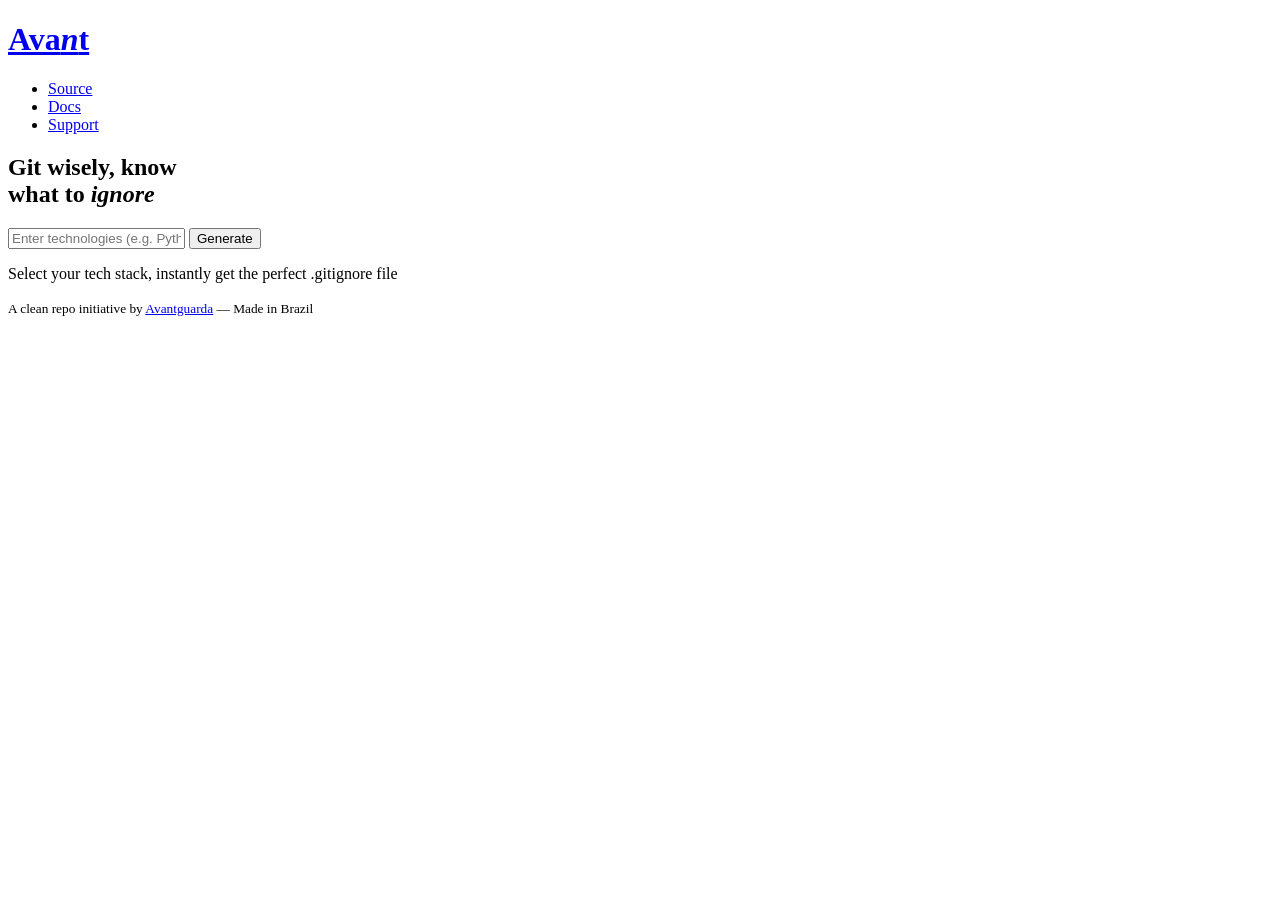
==== src/templates/index.html @ 2a608d15 "update avantguarda logo to match the RFC-0001" ====
<!DOCTYPE html>
<html lang="en">
    <head>
	<meta charset="UTF-8">
	<meta name="viewport" content="width=device-width, initial-scale=1.0">
	<meta name="description" content="Create the perfect .gitignore file in seconds. Select your tech stack and generate a customized .gitignore for clean repositories.">
	<meta name="author" content="Avantguarda">

	<meta property="og:title" content="Git Wisely | Do Not Commit">
	<meta property="og:description" content="Generate customized .gitignore files for your tech stack">
	<meta property="og:type" content="website">
	<meta property="og:url" content="https://donotcommit.com/">
	<meta property="og:image" content="https://donotcommit.com/static/images/og-image.jpg">

	<link rel="shortcut icon" href="/static/favicon.ico" />
	<link rel="manifest" href="/static/site.webmanifest" />
	<meta name="apple-mobile-web-app-title" content="DontCommit" />
	<link rel="icon" type="image/svg+xml" href="/static/favicon.svg" />
	<link rel="icon" type="image/png" href="/static/favicon-96x96.png" sizes="96x96" />
	<link rel="apple-touch-icon" sizes="180x180" href="/static/apple-touch-icon.png" />
	
	<link rel="canonical" href="https://donotcommit.com/">
	<title>Git Wisely | Do Not Commit by Avantguarda</title>

	<link rel="preconnect" href="https://fonts.googleapis.com">
	<link rel="preconnect" href="https://fonts.gstatic.com" crossorigin>
	<link href="https://fonts.googleapis.com/css2?family=Instrument+Serif:ital@0;1&display=swap" rel="stylesheet">
	<link rel="stylesheet" href="/static/css/index.css">
    </head>
    <body>
	<header>
    <h1><a href="https://github.com/avantguarda">Ava<i>n</i>t</a></h1>
	  <nav>
		  <ul>
		    <li><a href="https://github.com/avantguarda/donotcommit">Source</a></li>
		    <li><a href="/docs">Docs</a></li>
		    <li><a class="highlight" href="https://github.com/sponsors/avantguarda">Support</a></li>
		  </ul>
	  </nav>
	</header>
	<main>
	    <section>
		<h1>Git wisely, know <br>what to <em>ignore</em></h1>
		<form id="gitignore">
		    <input type="text" 
			   name="languages"
			   placeholder="Enter technologies (e.g. Python, Rust, Zig...)"
			   required
			   pattern="^\s*[\w\-]+(?:\s+[\w\-]+)*(?:,\s*[\w\-]+(?:\s+[\w\-]+)*)*\s*$"
			   title="Comma-separated list of technologies">
		    <button type="submit">Generate</button>
		</form>
		<p>Select your tech stack, instantly get the perfect .gitignore file</p>
	    </section>
	</main>

	<footer>
	    <small>A clean repo initiative by <a href="https://github.com/avantguarda">Avantguarda</a> — Made in Brazil</small>
	</footer>

	<script>
	    document.forms.gitignore.addEventListener('submit', event => {
		event.preventDefault();
		const input = event.target.elements.languages;

		if (!event.target.checkValidity()) {
		    input.reportValidity();
		    return;
		}

		const technologies = input.value
		    .trim()
		    .split(',')
		    .map(tech => tech.trim().replace(/\s+/g, ' '))
		    .filter(Boolean)
		    .map(encodeURIComponent);

		if (technologies.length) {
		    window.location.assign(`/api/${technologies.join(',')}`);
		}
	    });
	</script>
    </body>
</html>
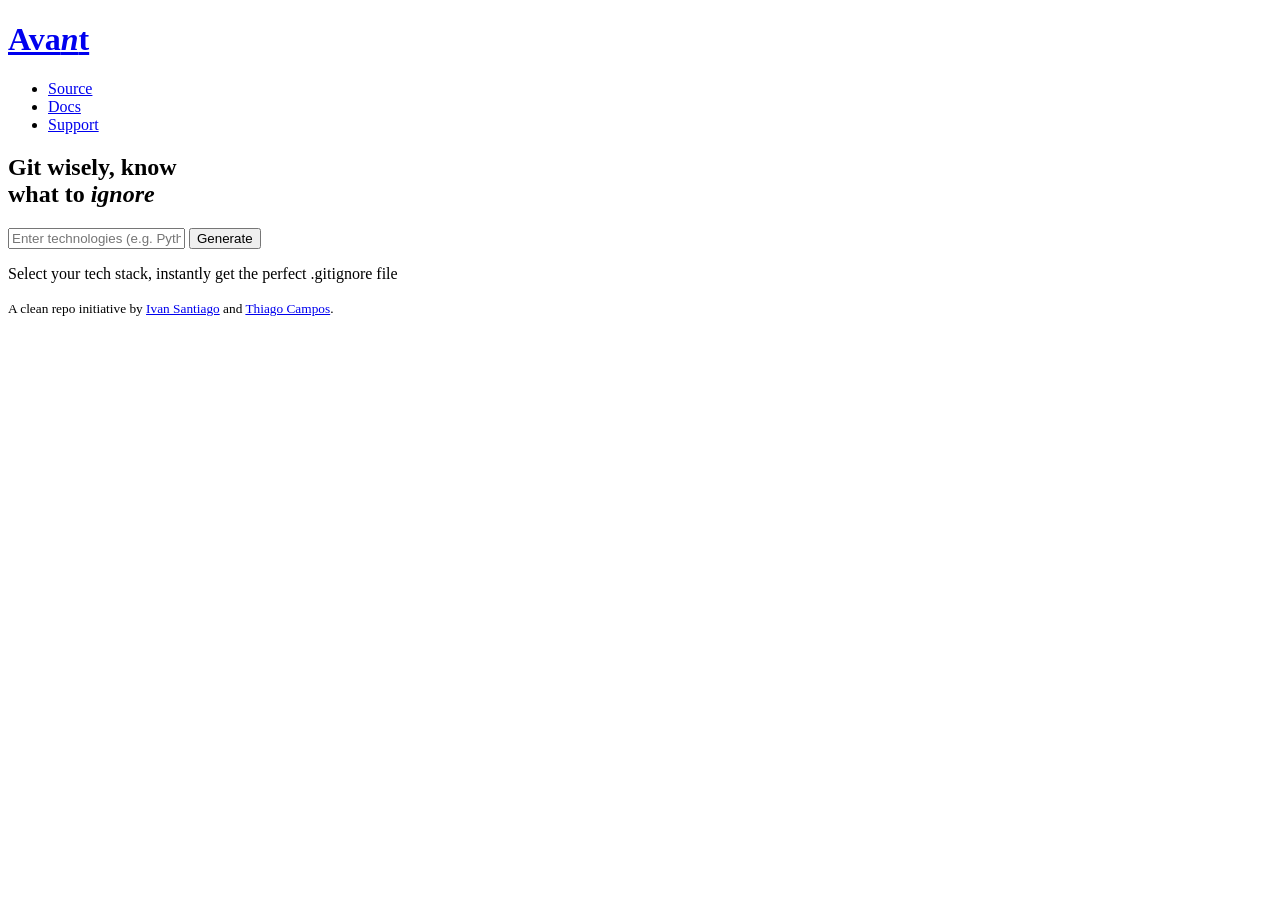
==== commit e534a70e: "replace references to avantguarda as author with mentions to core developers" ====
--- a/src/templates/index.html
+++ b/src/templates/index.html
@@ -4,7 +4,8 @@
 	<meta charset="UTF-8">
 	<meta name="viewport" content="width=device-width, initial-scale=1.0">
 	<meta name="description" content="Create the perfect .gitignore file in seconds. Select your tech stack and generate a customized .gitignore for clean repositories.">
-	<meta name="author" content="Avantguarda">
+	<meta name="author" content="Ivan Santiago">
+	<meta name="author" content="Thiago Campos">
 
 	<meta property="og:title" content="Git Wisely | Do Not Commit">
 	<meta property="og:description" content="Generate customized .gitignore files for your tech stack">
@@ -55,7 +56,7 @@
 	</main>
 
 	<footer>
-	    <small>A clean repo initiative by <a href="https://github.com/avantguarda">Avantguarda</a> — Made in Brazil</small>
+      <small>A clean repo initiative by <a href="https://ivansantiago.net">Ivan Santiago</a> and <a href="https://thigcampos.com">Thiago Campos</a>.</small>
 	</footer>
 
 	<script>
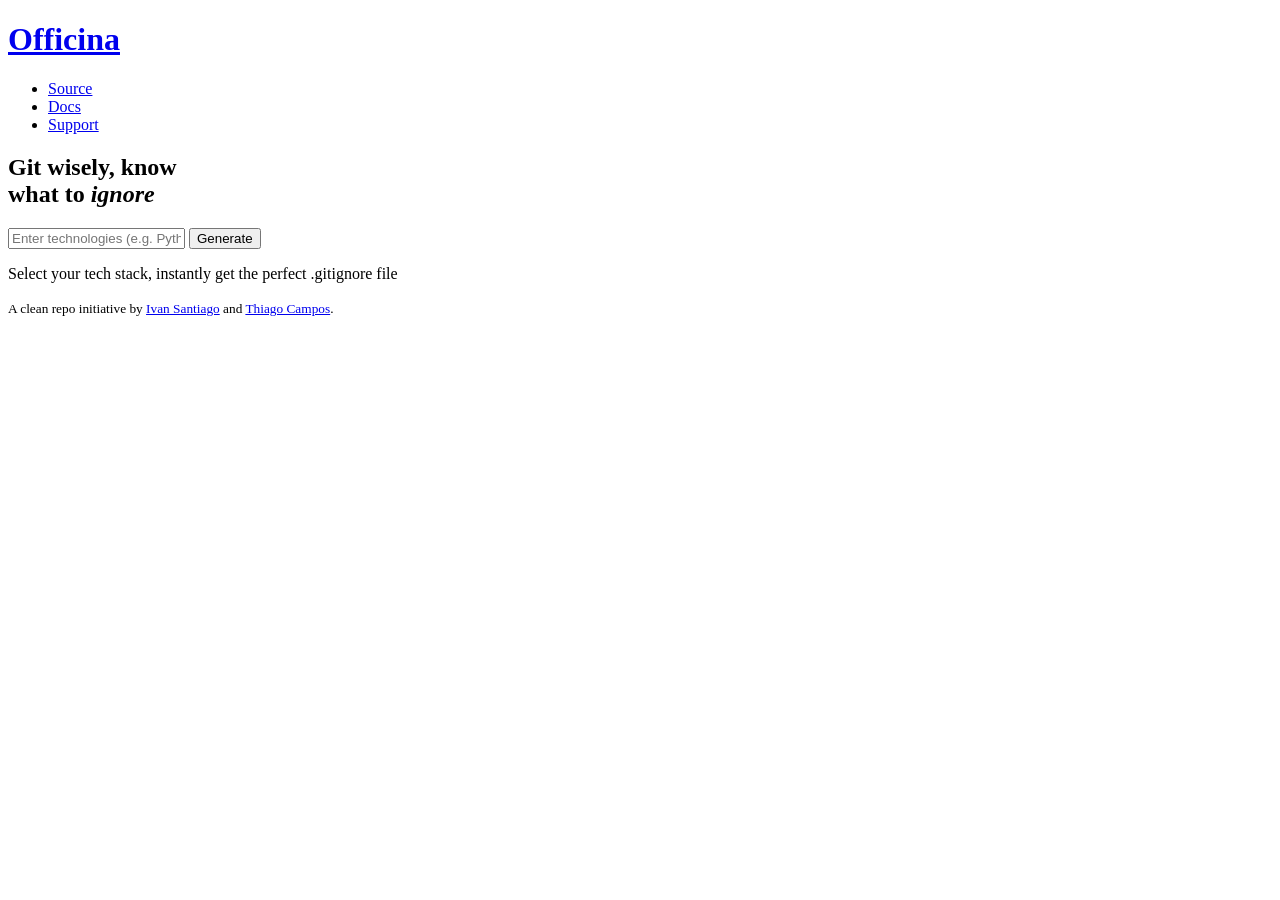
==== commit 355380ca: "replace remaining references to avantguarda with officina" ====
--- a/src/templates/index.html
+++ b/src/templates/index.html
@@ -21,7 +21,7 @@
 	<link rel="apple-touch-icon" sizes="180x180" href="/static/apple-touch-icon.png" />
 	
 	<link rel="canonical" href="https://donotcommit.com/">
-	<title>Git Wisely | Do Not Commit by Avantguarda</title>
+	<title>Git Wisely | Do Not Commit by Officina</title>
 
 	<link rel="preconnect" href="https://fonts.googleapis.com">
 	<link rel="preconnect" href="https://fonts.gstatic.com" crossorigin>
@@ -30,12 +30,12 @@
     </head>
     <body>
 	<header>
-    <h1><a href="https://github.com/avantguarda">Ava<i>n</i>t</a></h1>
+    <h1><a href="https://github.com/somosofficina">Officina</a></h1>
 	  <nav>
 		  <ul>
-		    <li><a href="https://github.com/avantguarda/donotcommit">Source</a></li>
+		    <li><a href="https://github.com/somosofficina/donotcommit">Source</a></li>
 		    <li><a href="/docs">Docs</a></li>
-		    <li><a class="highlight" href="https://github.com/sponsors/avantguarda">Support</a></li>
+		    <li><a class="highlight" href="https://github.com/sponsors/somosofficina">Support</a></li>
 		  </ul>
 	  </nav>
 	</header>
